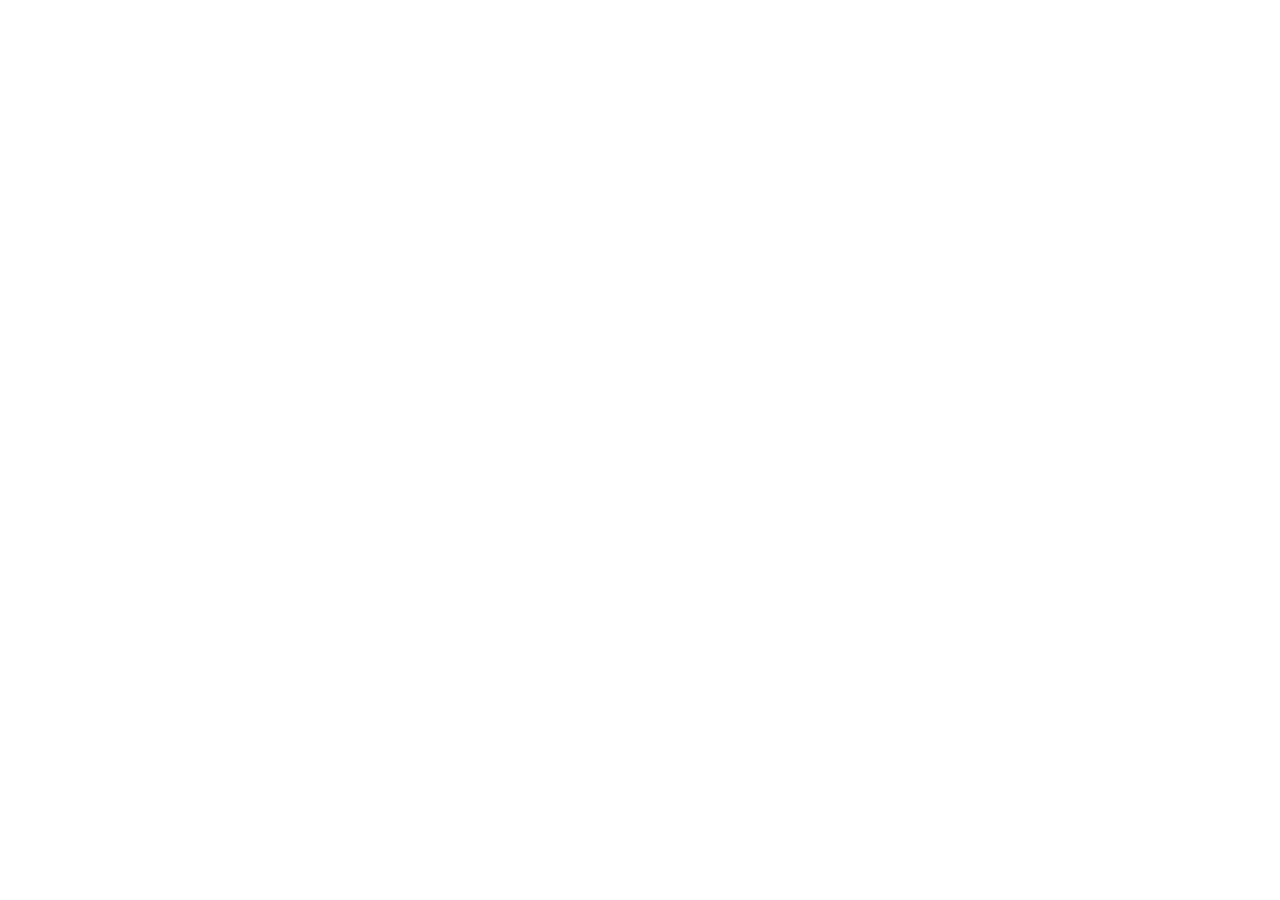
==== frank-class-one/index.html @ d9712ad9 "Add index.html file for sprite animations in frank-class-one directory" ====
<!DOCTYPE html>
<html lang="en">
<head>
    <meta charset="UTF-8">
    <meta http-equiv="X-UA-Compatible" content="IE=edge">
    <meta name="viewport" content="width=device-width, initial-scale=1.0">
    <title>Sprite Animations</title>
    <link rel="stylesheet" href="style.css" />
</head>
<body>
    <canvas id="canvas1"></canvas>

    <script src="script.js"></script>
</body>
</html>
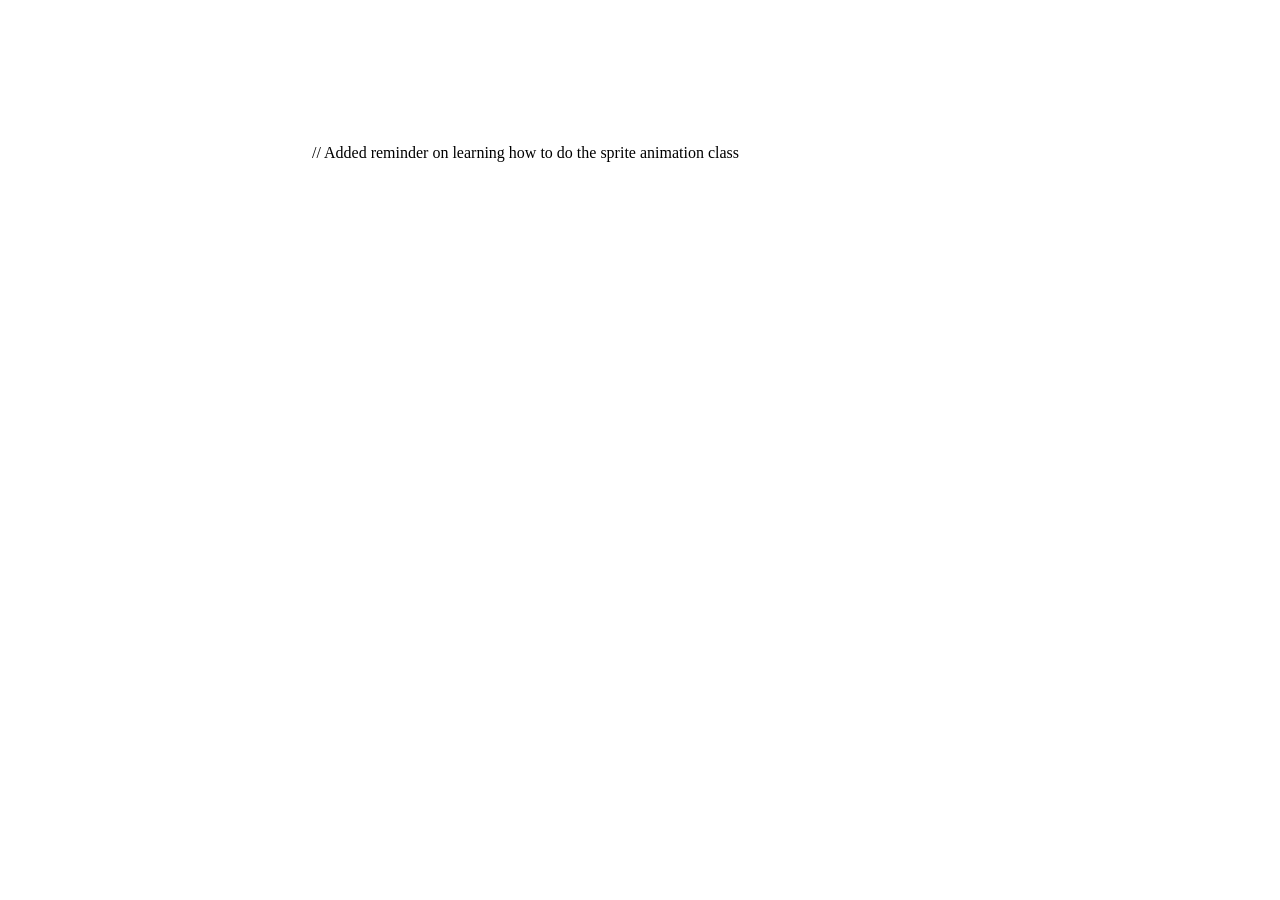
==== commit 90b1bd52: "added reminder for class" ====
--- a/frank-class-one/index.html
+++ b/frank-class-one/index.html
@@ -9,6 +9,7 @@
 </head>
 <body>
     <canvas id="canvas1"></canvas>
+    // Added reminder on learning how to do the sprite animation class
 
     <script src="script.js"></script>
 </body>
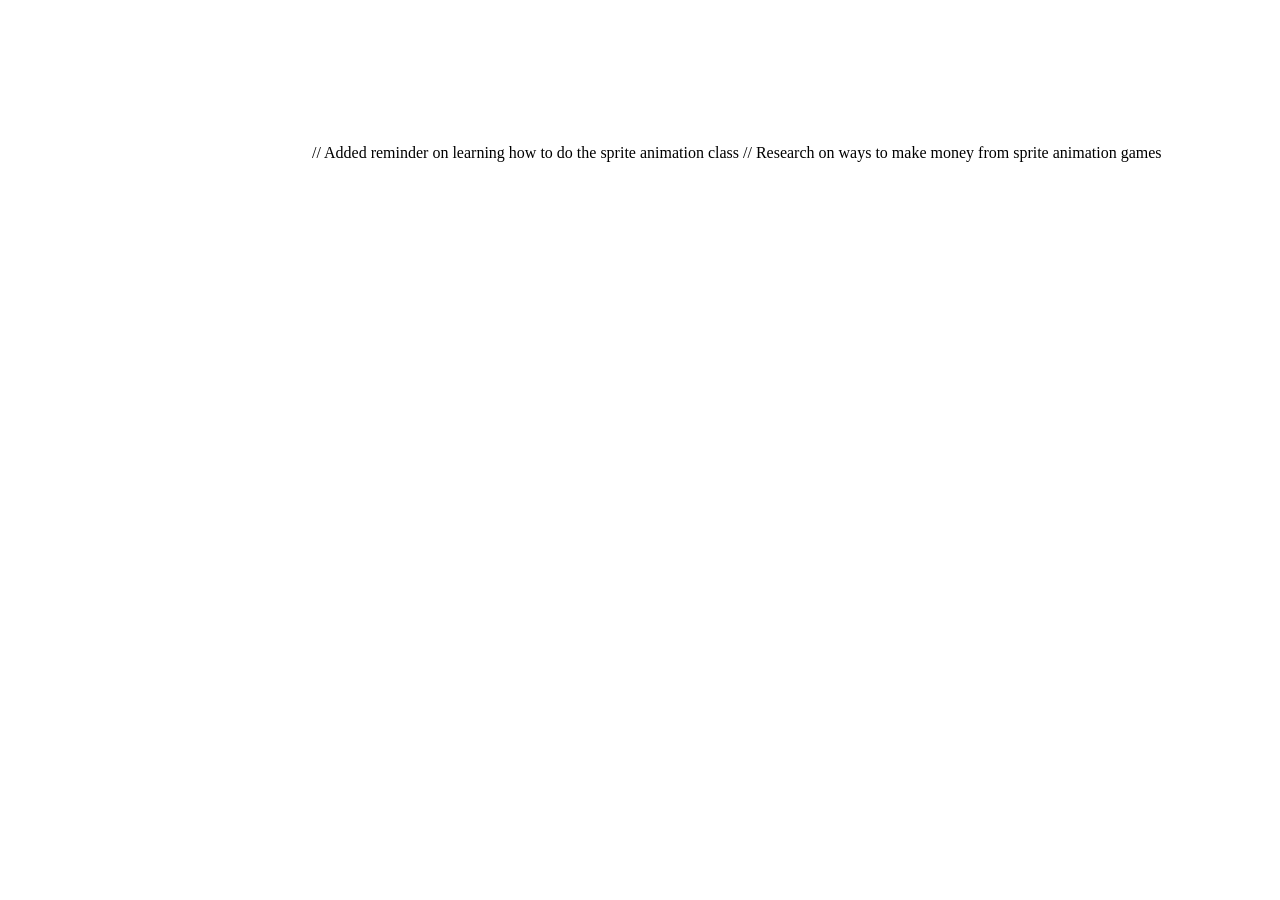
==== commit 14980646: "Update index.html with additional comments Added a reminder for learning sprite animation and resear" ====
--- a/frank-class-one/index.html
+++ b/frank-class-one/index.html
@@ -10,6 +10,7 @@
 <body>
     <canvas id="canvas1"></canvas>
     // Added reminder on learning how to do the sprite animation class
+    // Research on ways to make money from sprite animation games
 
     <script src="script.js"></script>
 </body>
